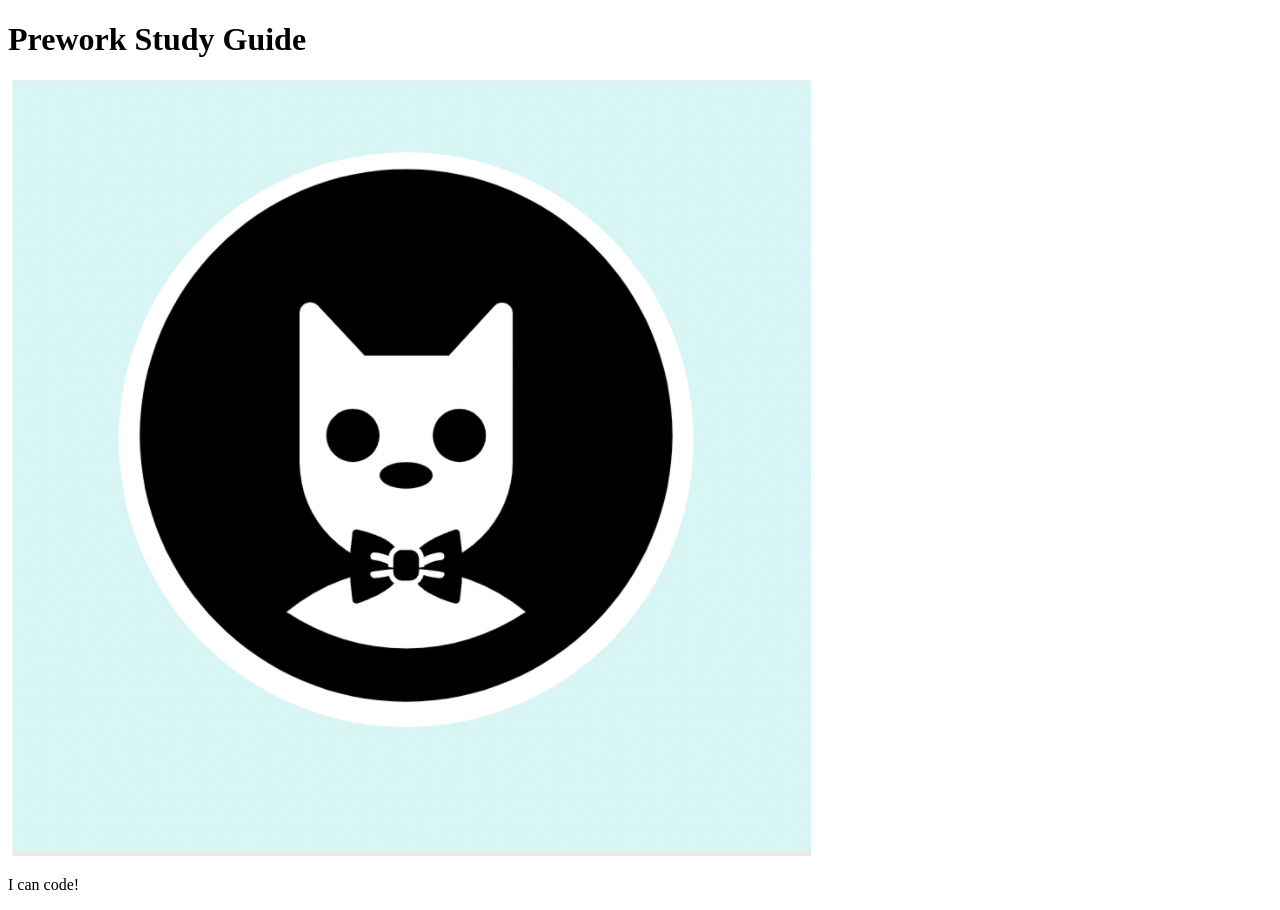
==== index.html @ e1f1b0f7 "add starter code" ====
<!DOCTYPE html>
<html lang="en">
  <head>
    <meta charset="UTF-8" />
    <meta http-equiv="X-UA-Compatible" content="IE=edge" />
    <meta name="viewport" content="width=device-width, initial-scale=1.0" />
    <title>Prework Study Guide</title>
  </head>
  <body>
    <header id="top">
      <h1>Prework Study Guide</h1>
      <img src="./assets/bowtie-cat.png" alt="Profile image of cat wearing a bow tie." />
    </header>
    <main>
      <!-- Student code goes here -->
    </main>

    <footer>
      <p>I can code!</p>
    </footer>
  </body>
</html>
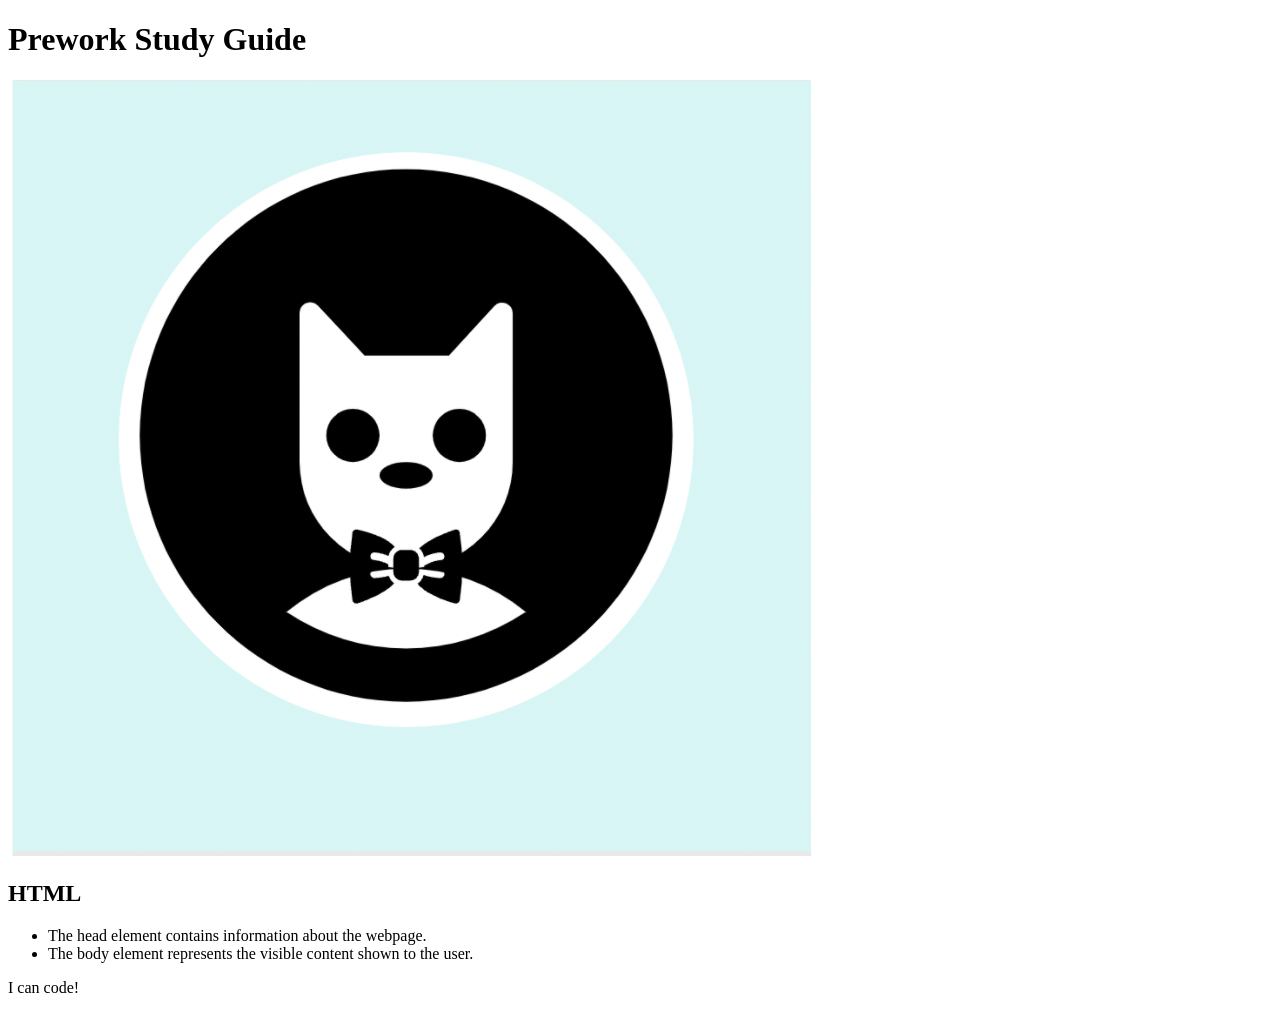
==== commit 19b9db61: "added code to HTML file" ====
--- a/index.html
+++ b/index.html
@@ -12,7 +12,27 @@
       <img src="./assets/bowtie-cat.png" alt="Profile image of cat wearing a bow tie." />
     </header>
     <main>
-      <!-- Student code goes here -->
+      <section class="card" id="html-section">
+        <section class="card" id="html-section">
+          <h2>HTML</h2>
+          <ul>
+            <li>The head element contains information about the webpage.</li>
+            <li>The body element represents the visible content shown to the user.</li>
+          </ul>
+        </section>
+      </section>
+   
+      <section class="card" id="css-section">
+   
+      </section>
+   
+      <section class="card" id="git-section">
+   
+      </section>
+   
+      <section class="card" id="javascript-section">
+   
+      </section>
     </main>
 
     <footer>
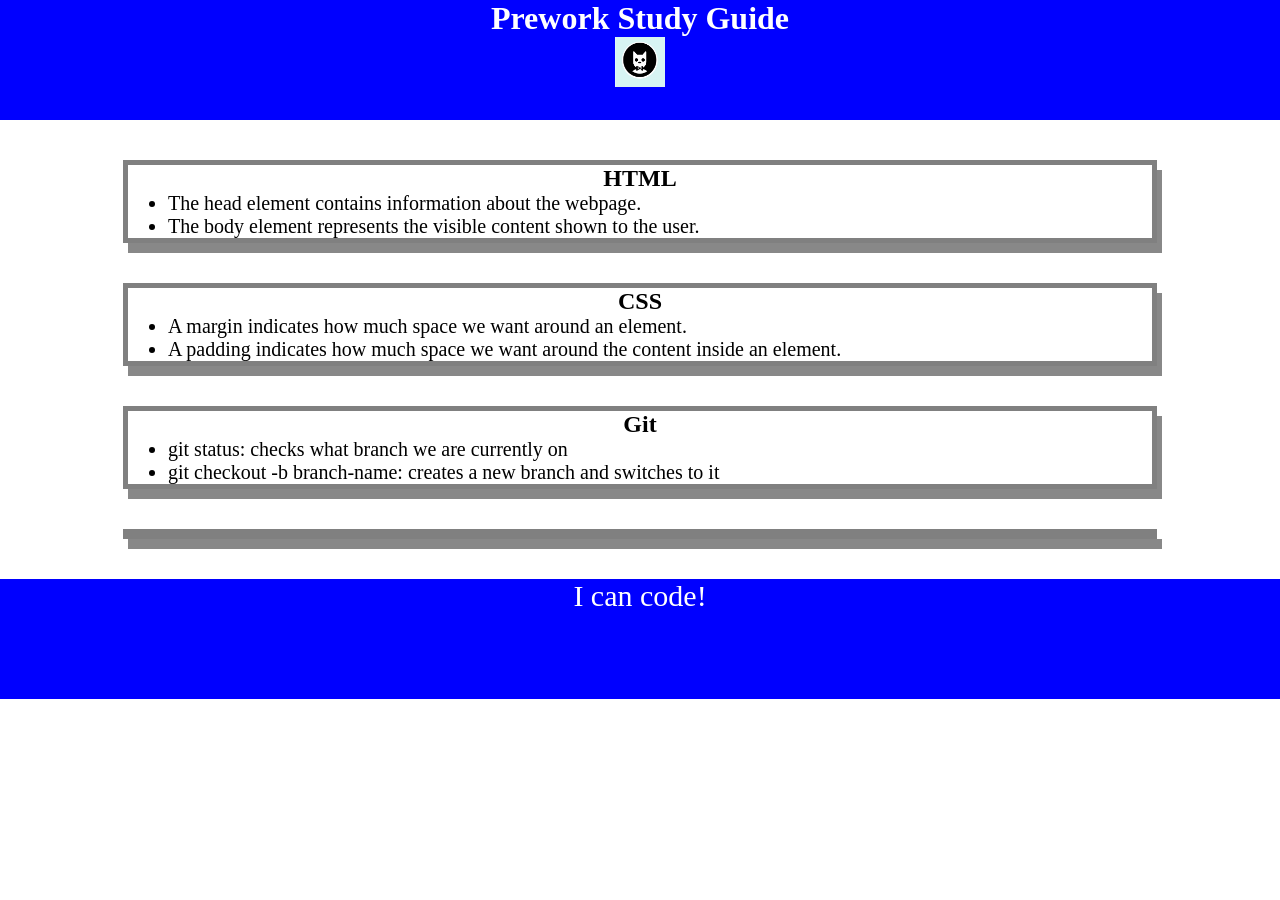
==== commit 0df0390b: "added CSS to project" ====
--- a/index.html
+++ b/index.html
@@ -4,6 +4,7 @@
     <meta charset="UTF-8" />
     <meta http-equiv="X-UA-Compatible" content="IE=edge" />
     <meta name="viewport" content="width=device-width, initial-scale=1.0" />
+    <link rel="stylesheet" href="./assets/style.css">
     <title>Prework Study Guide</title>
   </head>
   <body>
@@ -13,21 +14,28 @@
     </header>
     <main>
       <section class="card" id="html-section">
-        <section class="card" id="html-section">
           <h2>HTML</h2>
           <ul>
             <li>The head element contains information about the webpage.</li>
             <li>The body element represents the visible content shown to the user.</li>
           </ul>
-        </section>
       </section>
    
       <section class="card" id="css-section">
+        <h2>CSS</h2>
+        <ul>
+          <li>A margin indicates how much space we want around an element.</li>
+          <li>A padding indicates how much space we want around the content inside an element.</li>
+        </ul>
    
       </section>
    
       <section class="card" id="git-section">
-   
+        <h2>Git</h2>
+        <ul>
+          <li>git status: checks what branch we are currently on</li>
+          <li>git checkout -b branch-name: creates a new branch and switches to it</li>
+        </ul>
       </section>
    
       <section class="card" id="javascript-section">
--- a/assets/style.css
+++ b/assets/style.css
@@ -0,0 +1,42 @@
+* {
+    margin: 0;
+    padding: 0;
+}
+
+header,
+footer {
+ width: 100%;
+ height: 120px;
+ background-color: blue;
+ color: white;
+}
+
+h1,
+h2 {
+ text-align: center;
+}
+
+img {
+ display: block;
+ height: 50px;
+ width: 50px;
+ margin-left: auto;
+ margin-right: auto;
+}
+
+ul {
+ padding-left: 40px;
+ font-size: 20px; 
+}
+
+p {
+ text-align: center;
+ font-size: 30px;
+}
+
+.card {
+    width: 80%;
+    margin: 40px auto;
+    border: 5px solid gray;
+    box-shadow: 5px 10px #888888;
+}
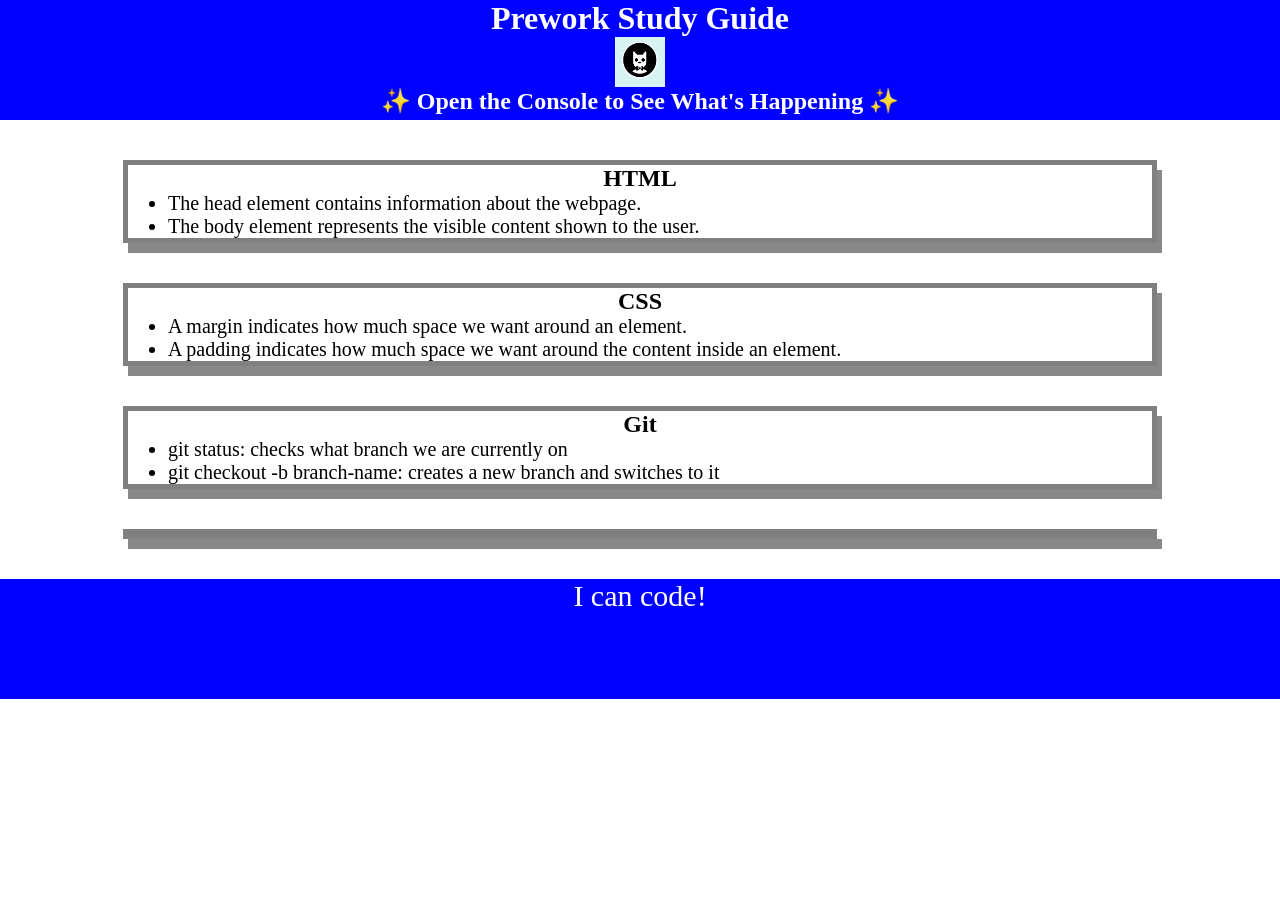
==== commit d4f7a33a: "added for loop for topics" ====
--- a/index.html
+++ b/index.html
@@ -11,6 +11,7 @@
     <header id="top">
       <h1>Prework Study Guide</h1>
       <img src="./assets/bowtie-cat.png" alt="Profile image of cat wearing a bow tie." />
+      <h2>✨ Open the Console to See What's Happening ✨</h2>
     </header>
     <main>
       <section class="card" id="html-section">
@@ -46,5 +47,6 @@
     <footer>
       <p>I can code!</p>
     </footer>
+    <script src="./assets/script.js"></script>
   </body>
 </html>
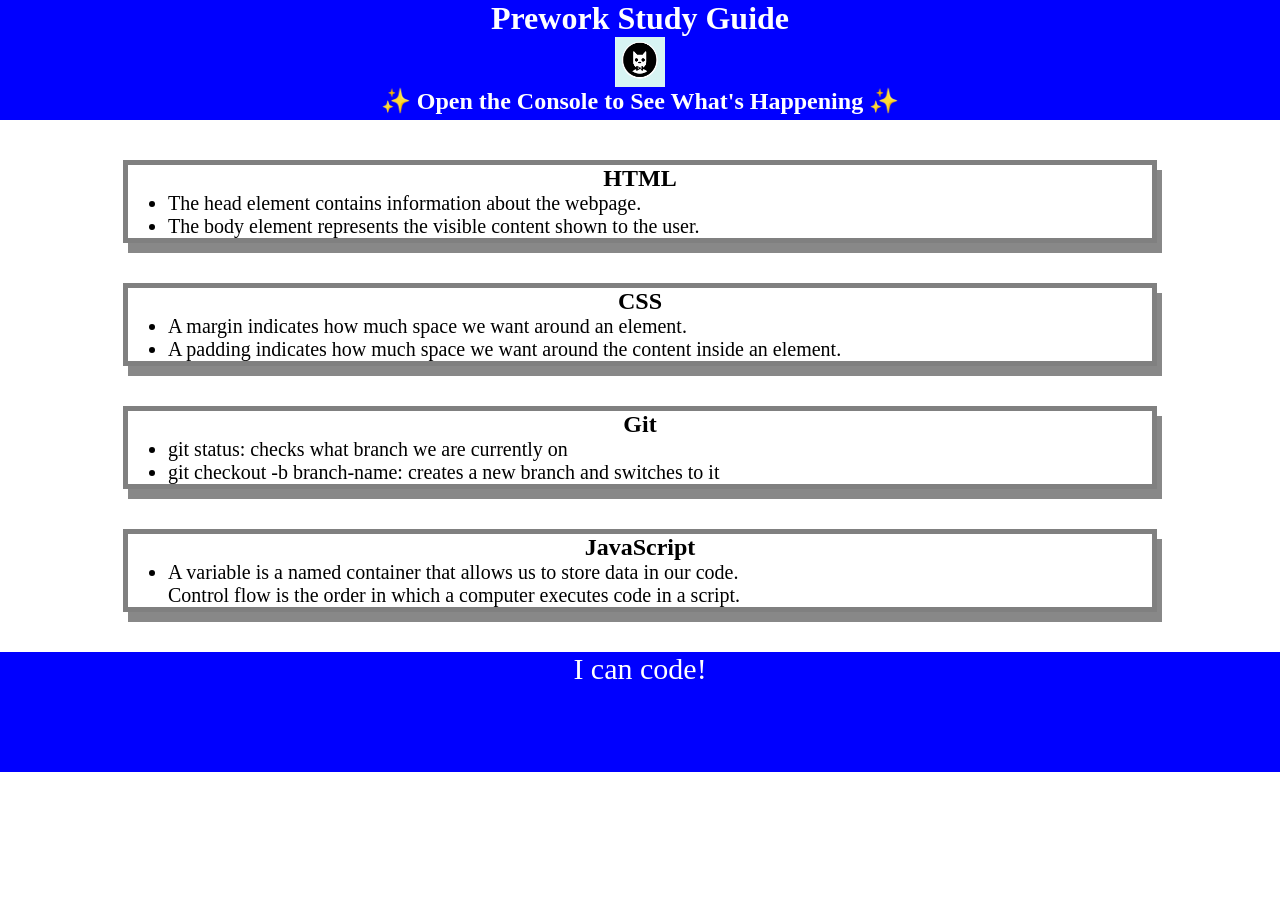
==== commit ad71dfee: "added for loop and if else function in js" ====
--- a/index.html
+++ b/index.html
@@ -40,6 +40,11 @@
       </section>
    
       <section class="card" id="javascript-section">
+        <h2>JavaScript</h2>
+        <ul>
+          <li>A variable is a named container that allows us to store data in our code.</li>
+          <lie>Control flow is the order in which a computer executes code in a script.</lie>
+        </ul>
    
       </section>
     </main>
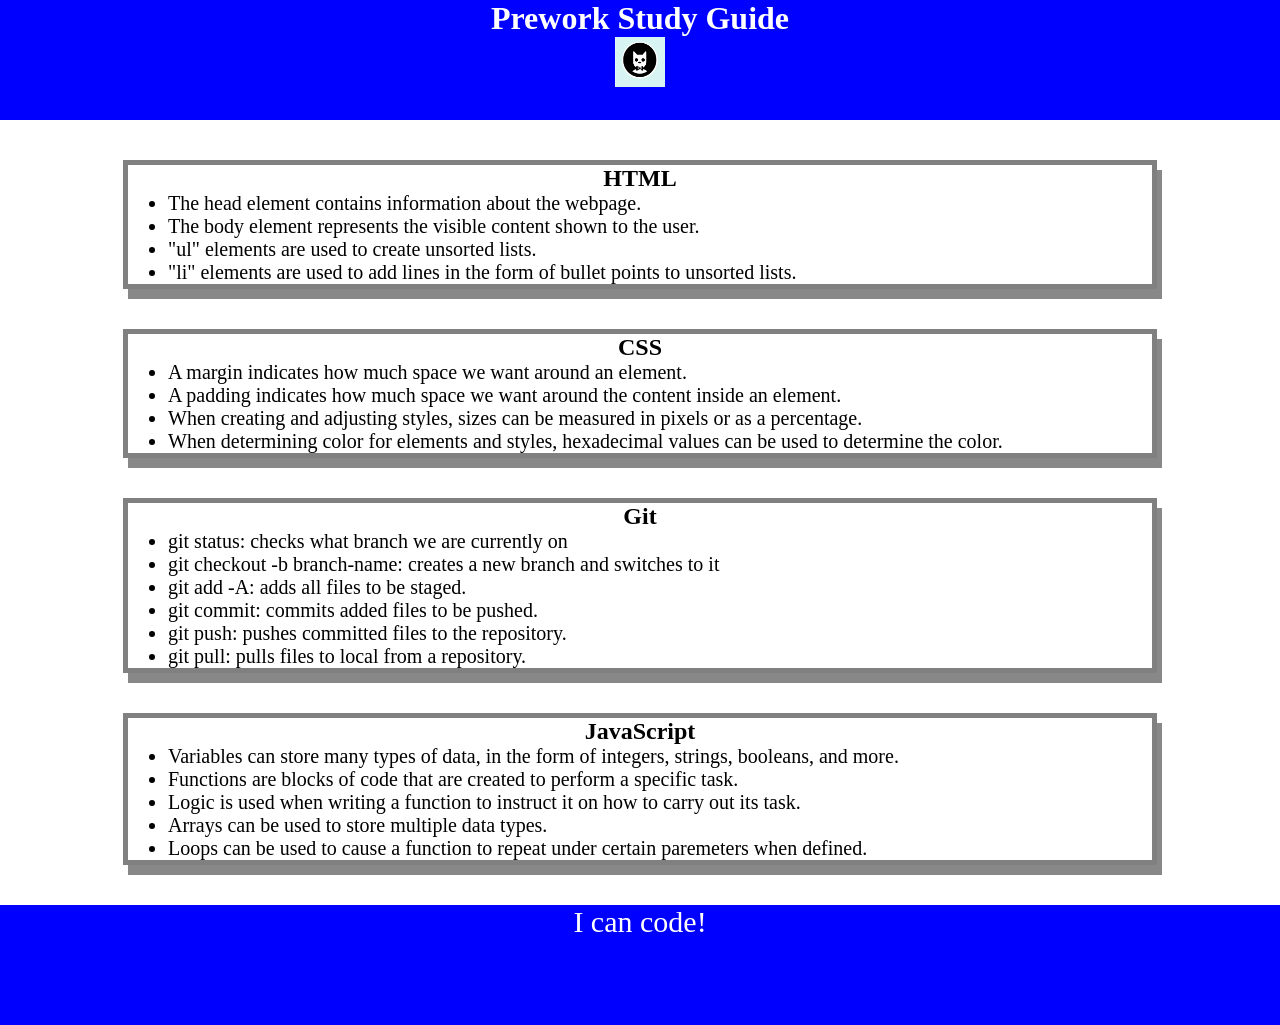
==== commit f67b2d53: "added additional info to study guide" ====
--- a/index.html
+++ b/index.html
@@ -11,7 +11,6 @@
     <header id="top">
       <h1>Prework Study Guide</h1>
       <img src="./assets/bowtie-cat.png" alt="Profile image of cat wearing a bow tie." />
-      <h2>✨ Open the Console to See What's Happening ✨</h2>
     </header>
     <main>
       <section class="card" id="html-section">
@@ -19,6 +18,8 @@
           <ul>
             <li>The head element contains information about the webpage.</li>
             <li>The body element represents the visible content shown to the user.</li>
+            <li>"ul" elements are used to create unsorted lists.</li>
+            <li>"li" elements are used to add lines in the form of bullet points to unsorted lists.</li>
           </ul>
       </section>
    
@@ -27,6 +28,8 @@
         <ul>
           <li>A margin indicates how much space we want around an element.</li>
           <li>A padding indicates how much space we want around the content inside an element.</li>
+          <li>When creating and adjusting styles, sizes can be measured in pixels or as a percentage.</li>
+          <li>When determining color for elements and styles, hexadecimal values can be used to determine the color.</li>
         </ul>
    
       </section>
@@ -36,14 +39,21 @@
         <ul>
           <li>git status: checks what branch we are currently on</li>
           <li>git checkout -b branch-name: creates a new branch and switches to it</li>
+          <li>git add -A: adds all files to be staged.</li>
+          <li>git commit: commits added files to be pushed.</li>
+          <li>git push: pushes committed files to the repository.</li>
+          <li>git pull: pulls files to local from a repository.</li>
         </ul>
       </section>
    
       <section class="card" id="javascript-section">
         <h2>JavaScript</h2>
         <ul>
-          <li>A variable is a named container that allows us to store data in our code.</li>
-          <lie>Control flow is the order in which a computer executes code in a script.</lie>
+          <li>Variables can store many types of data, in the form of integers, strings, booleans, and more.</li>
+          <li>Functions are blocks of code that are created to perform a specific task.</li>
+          <li>Logic is used when writing a function to instruct it on how to carry out its task.</li>
+          <li>Arrays can be used to store multiple data types.</li>
+          <li>Loops can be used to cause a function to repeat under certain paremeters when defined.</li>
         </ul>
    
       </section>
@@ -52,6 +62,5 @@
     <footer>
       <p>I can code!</p>
     </footer>
-    <script src="./assets/script.js"></script>
   </body>
 </html>
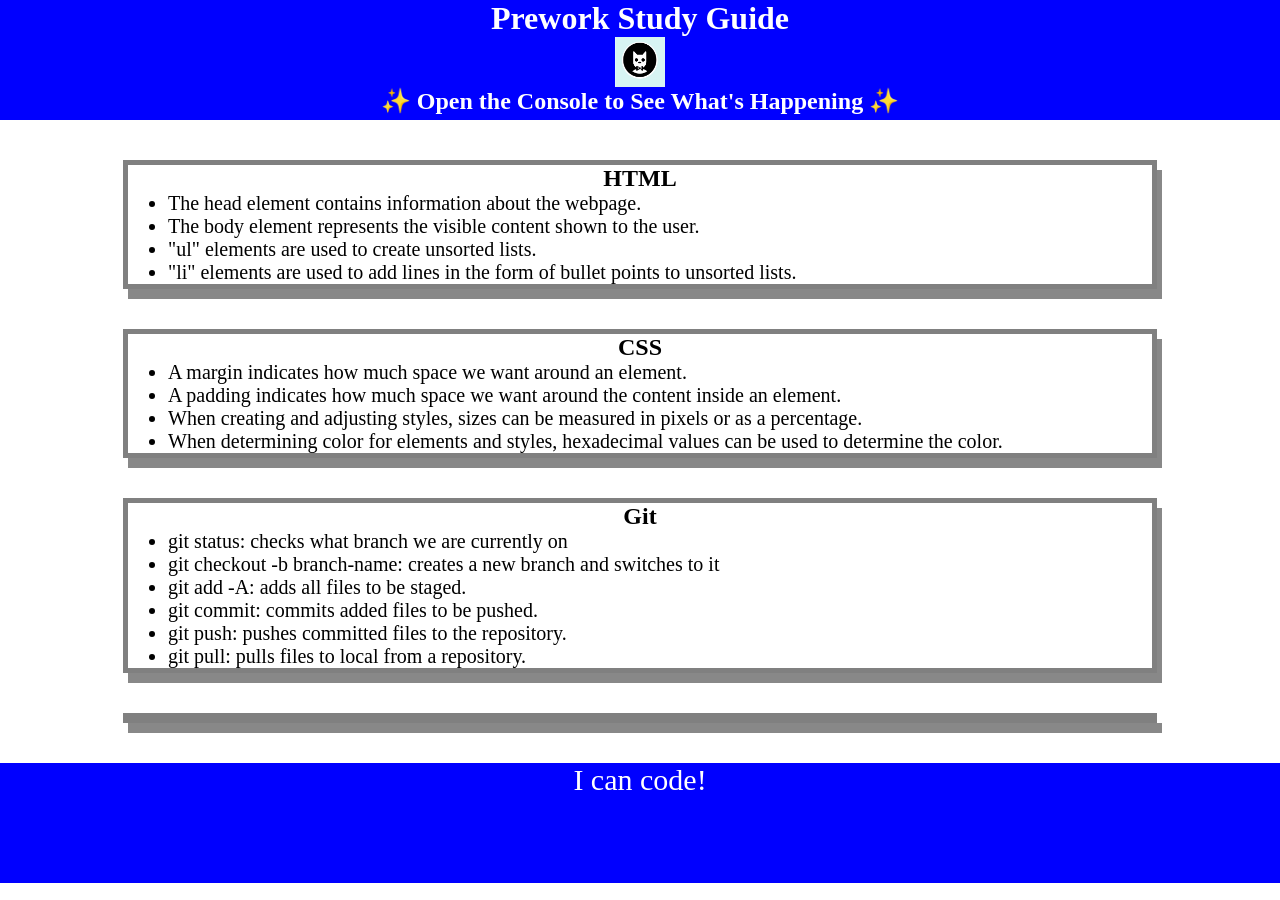
==== commit 89e24e61: "Merge branch 'main' of github.com:Project-Faust/prework-study-guide" ====
--- a/index.html
+++ b/index.html
@@ -11,6 +11,7 @@
     <header id="top">
       <h1>Prework Study Guide</h1>
       <img src="./assets/bowtie-cat.png" alt="Profile image of cat wearing a bow tie." />
+      <h2>✨ Open the Console to See What's Happening ✨</h2>
     </header>
     <main>
       <section class="card" id="html-section">
@@ -47,14 +48,6 @@
       </section>
    
       <section class="card" id="javascript-section">
-        <h2>JavaScript</h2>
-        <ul>
-          <li>Variables can store many types of data, in the form of integers, strings, booleans, and more.</li>
-          <li>Functions are blocks of code that are created to perform a specific task.</li>
-          <li>Logic is used when writing a function to instruct it on how to carry out its task.</li>
-          <li>Arrays can be used to store multiple data types.</li>
-          <li>Loops can be used to cause a function to repeat under certain paremeters when defined.</li>
-        </ul>
    
       </section>
     </main>
@@ -62,5 +55,6 @@
     <footer>
       <p>I can code!</p>
     </footer>
+    <script src="./assets/script.js"></script>
   </body>
 </html>
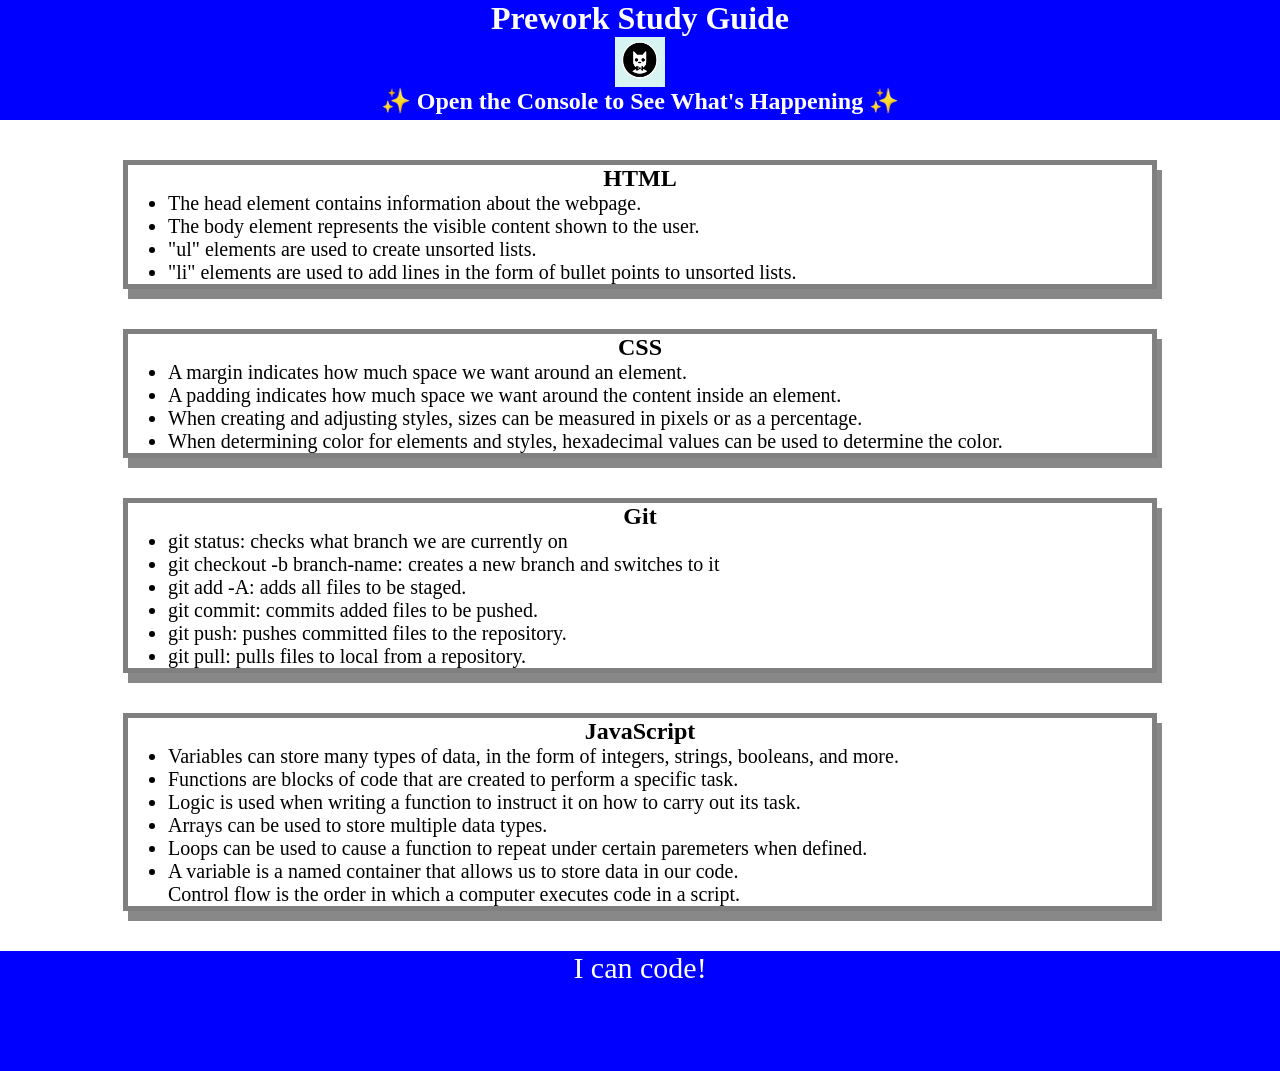
==== commit d3bd31fd: "updated info for study guide" ====
--- a/index.html
+++ b/index.html
@@ -48,7 +48,17 @@
       </section>
    
       <section class="card" id="javascript-section">
-   
+        <h2>JavaScript</h2>
+        <ul>
+          <li>Variables can store many types of data, in the form of integers, strings, booleans, and more.</li>
+          <li>Functions are blocks of code that are created to perform a specific task.</li>
+          <li>Logic is used when writing a function to instruct it on how to carry out its task.</li>
+          <li>Arrays can be used to store multiple data types.</li>
+          <li>Loops can be used to cause a function to repeat under certain paremeters when defined.</li>
+          <li>A variable is a named container that allows us to store data in our code.</li>
+          <lie>Control flow is the order in which a computer executes code in a script.</lie>
+        </ul>
+        
       </section>
     </main>
 
